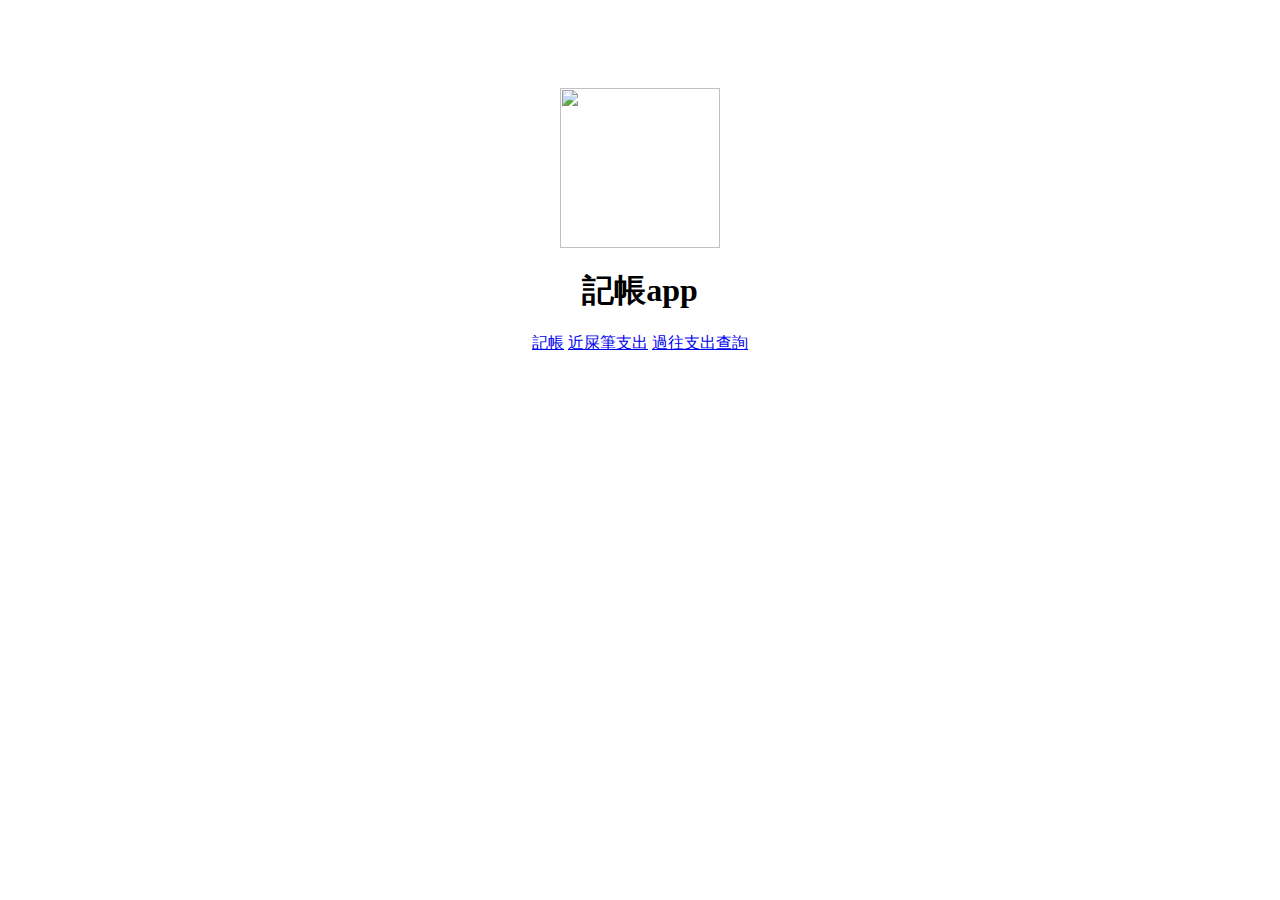
==== index.html @ 8b059318 "Add files via upload" ====
<html>
  <head>
    <title>Index</title>
    <script src="js/jquery.min.js"></script>
    <script src="js/bootstrap.min.js"></script>
    <script src="js/fdb-all.min.js"></script>
    <link rel="stylesheet" href="css/bootstrap.min.css" />
    <link rel="stylesheet" href="css/main.css" />
    <meta name="viewport" content="width=device-width, initial-scale=1, maximum-scale=1">
    <meta charset="UTF-8">
  </head>
  <body>
    <div class="container">
      <div class="col-md-12" style="text-align:center;">
        <img src="images/11354532_10203908649108360_1970912033_o_promote.jpg" width="160px" style="margin-top:80px;"/>
        <h1 style="margin-bottom:20px;">記帳app</h1>
        <a class="btn btn-primary btn-lg btn-block" href="new-expense.html">記帳</a>
        <a class="btn btn-primary btn-lg btn-block" href="10-expense.html">近屎筆支出</a>
        <a class="btn btn-primary btn-lg btn-block" href="search.html">過往支出查詢</a>
      </div>                                                                                                                     
    </div>
  </body>
<html>
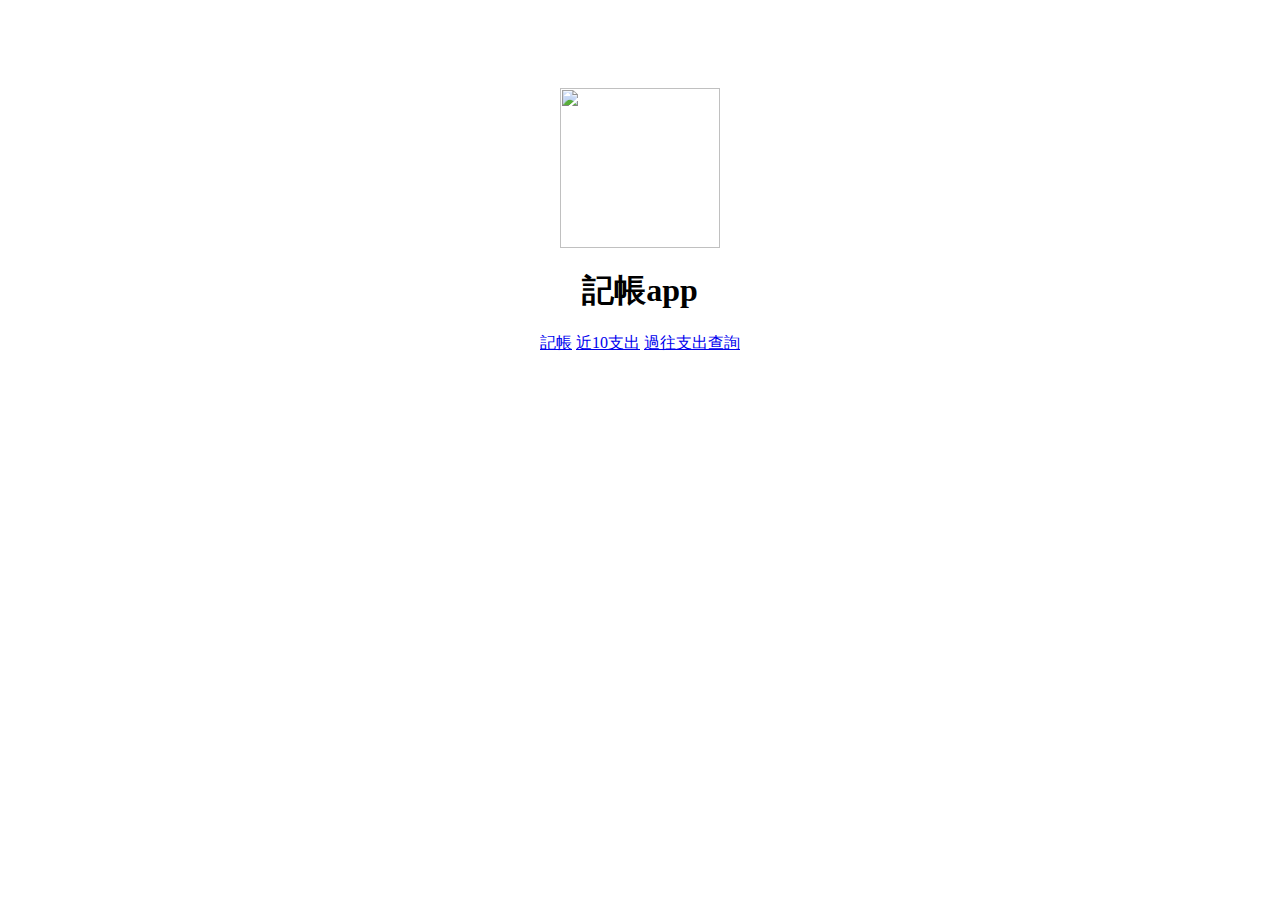
==== commit 37a6d8a3: "Update index.html" ====
--- a/index.html
+++ b/index.html
@@ -15,7 +15,7 @@
         <img src="images/11354532_10203908649108360_1970912033_o_promote.jpg" width="160px" style="margin-top:80px;"/>
         <h1 style="margin-bottom:20px;">記帳app</h1>
         <a class="btn btn-primary btn-lg btn-block" href="new-expense.html">記帳</a>
-        <a class="btn btn-primary btn-lg btn-block" href="10-expense.html">近屎筆支出</a>
+        <a class="btn btn-primary btn-lg btn-block" href="10-expense.html">近10支出</a>
         <a class="btn btn-primary btn-lg btn-block" href="search.html">過往支出查詢</a>
       </div>                                                                                                                     
     </div>
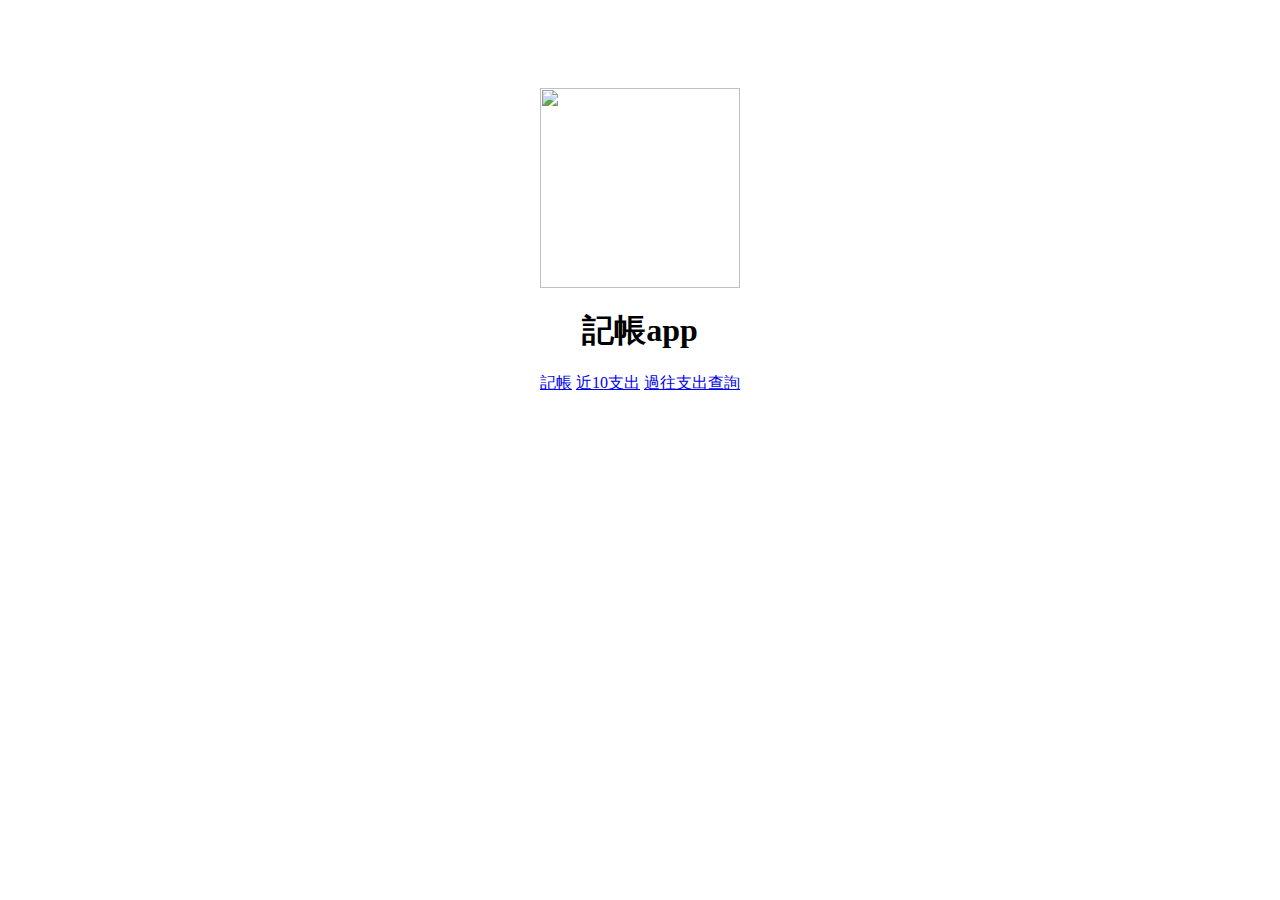
==== commit 8b6c8a10: "Update index.html" ====
--- a/index.html
+++ b/index.html
@@ -12,7 +12,7 @@
   <body>
     <div class="container">
       <div class="col-md-12" style="text-align:center;">
-        <img src="images/11354532_10203908649108360_1970912033_o_promote.jpg" width="160px" style="margin-top:80px;"/>
+        <img src="https://c2.staticflickr.com/8/7693/17123251389_bed3c3a1ba_b.jpg" width="200px" height="200px" style="margin-top:80px;"/>
         <h1 style="margin-bottom:20px;">記帳app</h1>
         <a class="btn btn-primary btn-lg btn-block" href="new-expense.html">記帳</a>
         <a class="btn btn-primary btn-lg btn-block" href="10-expense.html">近10支出</a>
